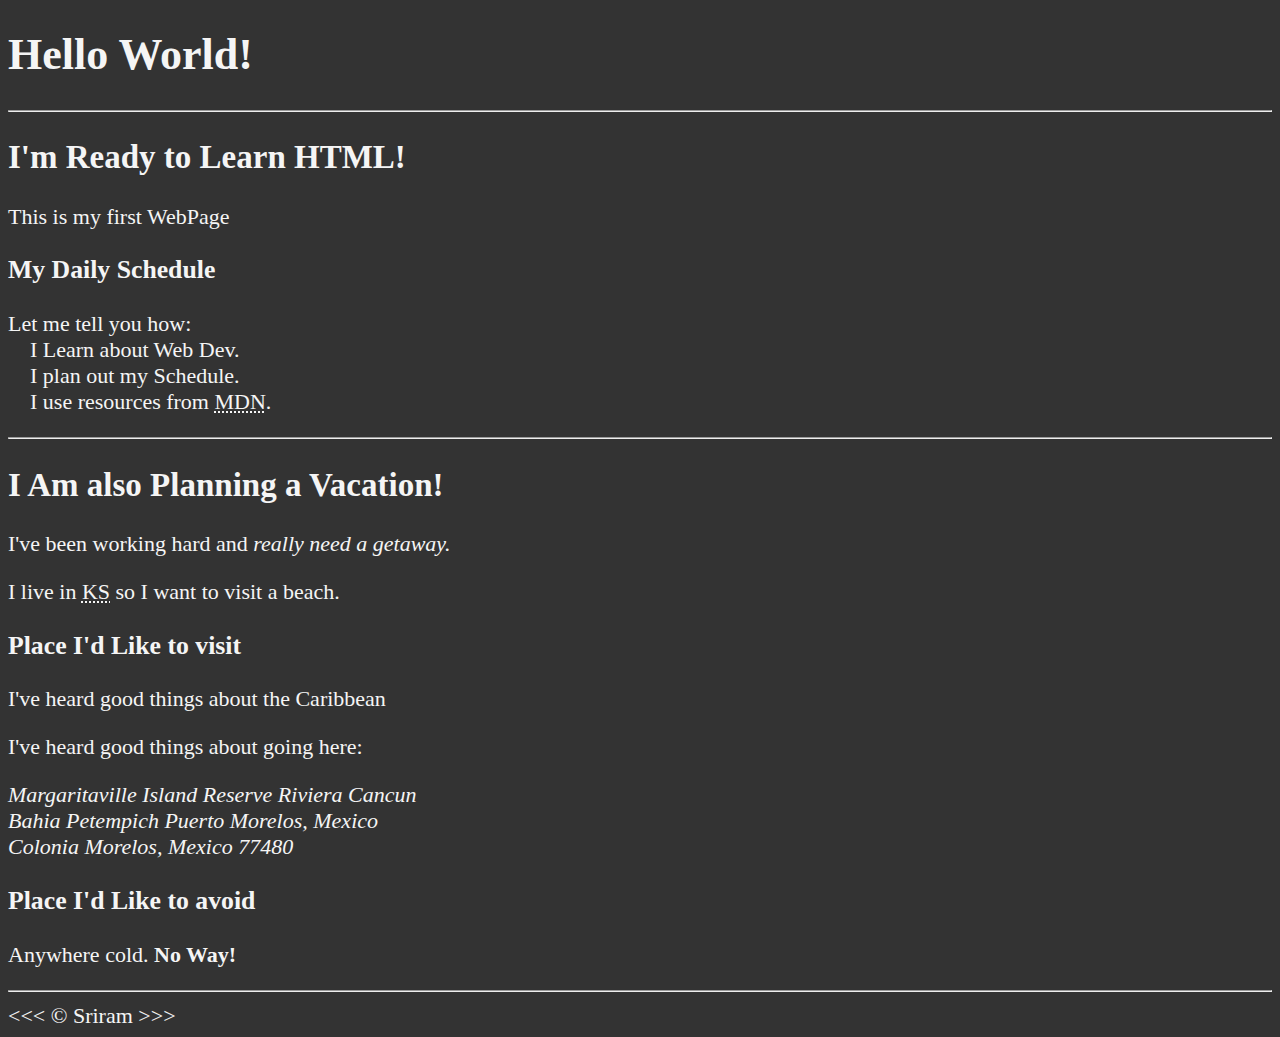
==== index.html @ 322894d6 "Added some basic input using heading and paragraph tags" ====
<!DOCTYPE html>
<html lang="en">

<head>
    <meta charset="UTF-8" />
    <meta name="author" content="Sriram" />
    <meta name="description"
        content="This page contains all the things I am learning about how to create as I learn HTML" />
    <title>My first webpage</title>
    <link rel="icon" href="html5.png" type="image/x-icon" />
    <link rel="stylesheet" href="main.css" type="text/css" />
</head>

<body>
    <h1>Hello World!</h1>

    <hr />

    <h2>I'm Ready to Learn HTML!</h2>
    <p>This is my first WebPage</p>

    <h3>My Daily Schedule</h3>
    <p>
        Let me tell you how:
        <br />&nbsp;&nbsp;&nbsp; I Learn about Web Dev.
        <br />&nbsp;&nbsp;&nbsp; I plan out my Schedule.
        <br />&nbsp;&nbsp;&nbsp; I use resources from <abbr title="Mozilla Developer Network">MDN</abbr>.
    </p>

    <hr />

    <h2>I Am also Planning a Vacation!</h2>
    <p>I've been working hard and <em> really need a getaway.</em></p>
    <p>I live in <abbr title="Kansas">KS</abbr> so I want to visit a beach.</p>

    <h3>Place I'd Like to visit</h3>
    <p>I've heard good things about the Caribbean</p>
    <p>I've heard good things about going here:</p>
    <address>
        Margaritaville Island Reserve Riviera Cancun<br>
        Bahia Petempich Puerto Morelos,
        Mexico<br>
        Colonia Morelos, Mexico 77480
    </address>

    <h3>Place I'd Like to avoid</h3>
    <p>Anywhere cold. <strong>No Way!</strong></p>

    <hr>
    &lt;&lt;&lt; &copy; Sriram &gt;&gt;&gt;

</body>

</html>
---- main.css ----
html {
    font-size: 22px;
}
body {
    background-color: #333;
    color: whitesmoke ;
}
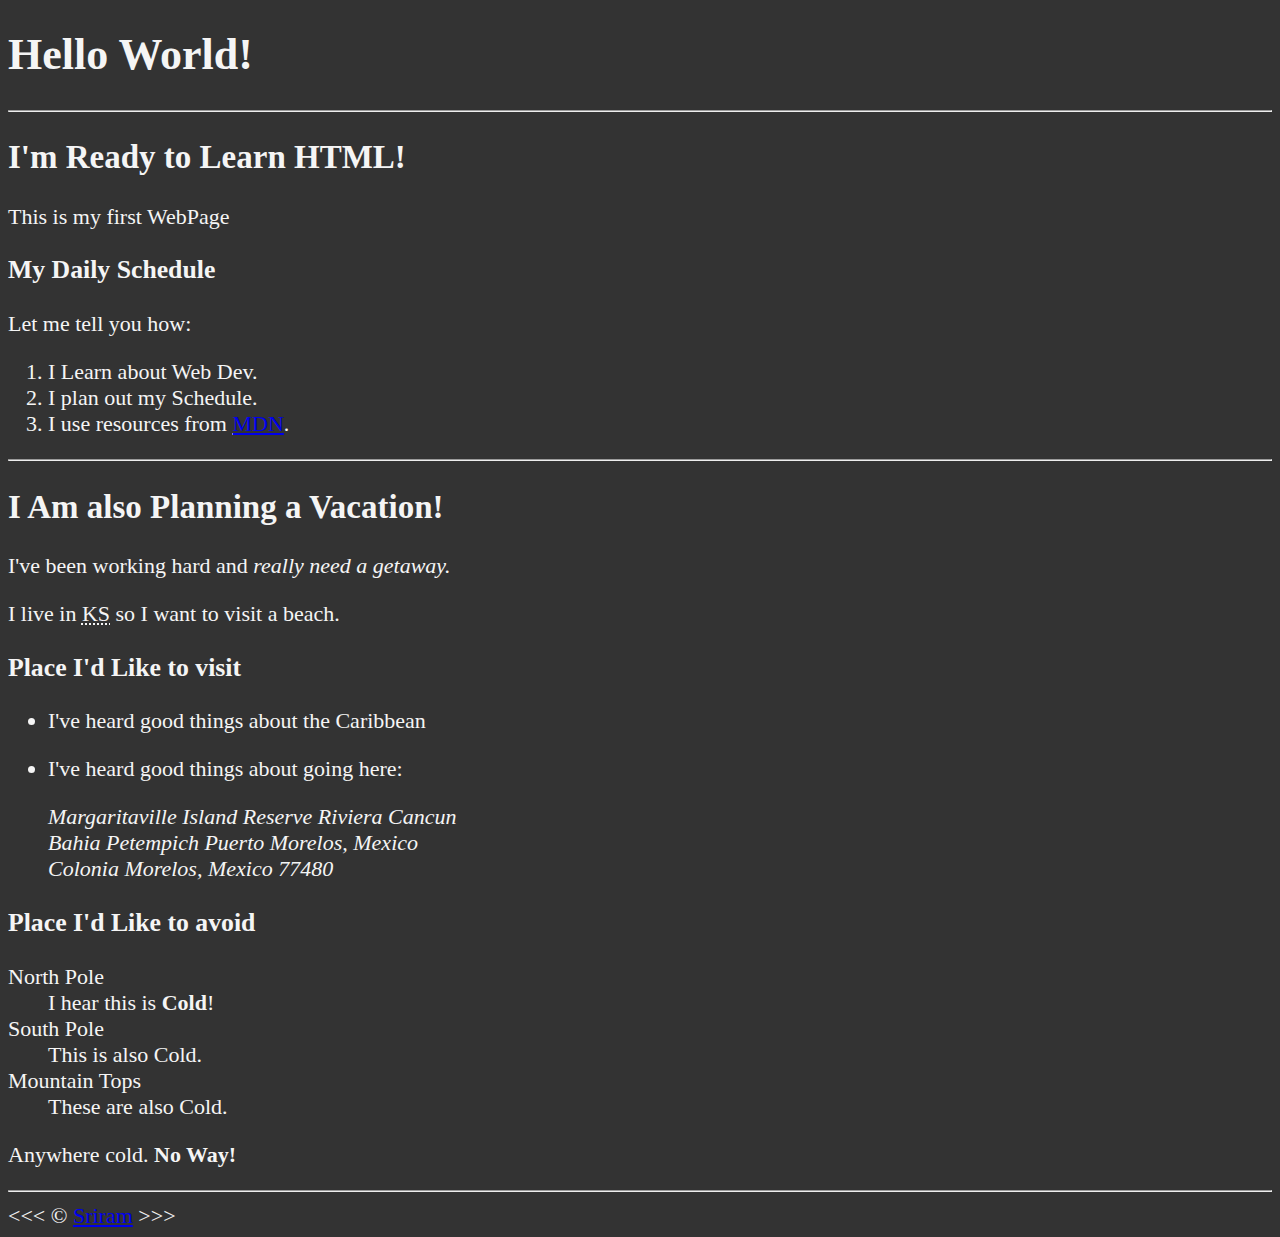
==== commit 188fe9a2: "Added some data using unordered list, ordered list and description list." ====
--- a/index.html
+++ b/index.html
@@ -14,40 +14,56 @@
 <body>
     <h1>Hello World!</h1>
 
-    <hr />
+    <hr>
 
     <h2>I'm Ready to Learn HTML!</h2>
     <p>This is my first WebPage</p>
 
     <h3>My Daily Schedule</h3>
-    <p>
-        Let me tell you how:
-        <br />&nbsp;&nbsp;&nbsp; I Learn about Web Dev.
-        <br />&nbsp;&nbsp;&nbsp; I plan out my Schedule.
-        <br />&nbsp;&nbsp;&nbsp; I use resources from <abbr title="Mozilla Developer Network">MDN</abbr>.
-    </p>
+    <p>Let me tell you how:</p>
+    <ol>
+        <li> I Learn about Web Dev.</li>
+        <li> I plan out my Schedule.</li>
+        <li> I use resources from <abbr title="Mozilla Developer Network">
+                <a href="https://developer.mozilla.org/">MDN</a></abbr>.</li>
+    </ol>
 
-    <hr />
+    <hr>
 
     <h2>I Am also Planning a Vacation!</h2>
     <p>I've been working hard and <em> really need a getaway.</em></p>
     <p>I live in <abbr title="Kansas">KS</abbr> so I want to visit a beach.</p>
 
     <h3>Place I'd Like to visit</h3>
-    <p>I've heard good things about the Caribbean</p>
-    <p>I've heard good things about going here:</p>
-    <address>
-        Margaritaville Island Reserve Riviera Cancun<br>
-        Bahia Petempich Puerto Morelos,
-        Mexico<br>
-        Colonia Morelos, Mexico 77480
-    </address>
+    <ul>
+        <li>
+            <p>I've heard good things about the Caribbean</p>
+        </li>
+        <li>
+            <p>I've heard good things about going here:</p>
+            <address>
+                Margaritaville Island Reserve Riviera Cancun<br>
+                Bahia Petempich Puerto Morelos,
+                Mexico<br>
+                Colonia Morelos, Mexico 77480
+            </address>
+        </li>
+    </ul>
+    <h3>Place I'd Like to avoid</h3>
+    <dl>
+        <dt>North Pole</dt>
+        <dd>I hear this is <strong>Cold</strong>!</dd>
 
-    <h3>Place I'd Like to avoid</h3>
+        <dt>South Pole</dt>
+        <dd>This is also Cold.</dd>
+
+        <dt>Mountain Tops</dt>
+        <dd>These are also Cold.</dd>
+    </dl>
     <p>Anywhere cold. <strong>No Way!</strong></p>
 
     <hr>
-    &lt;&lt;&lt; &copy; Sriram &gt;&gt;&gt;
+    &lt;&lt;&lt; &copy; <a href="about.html">Sriram</a> &gt;&gt;&gt;
 
 </body>
 
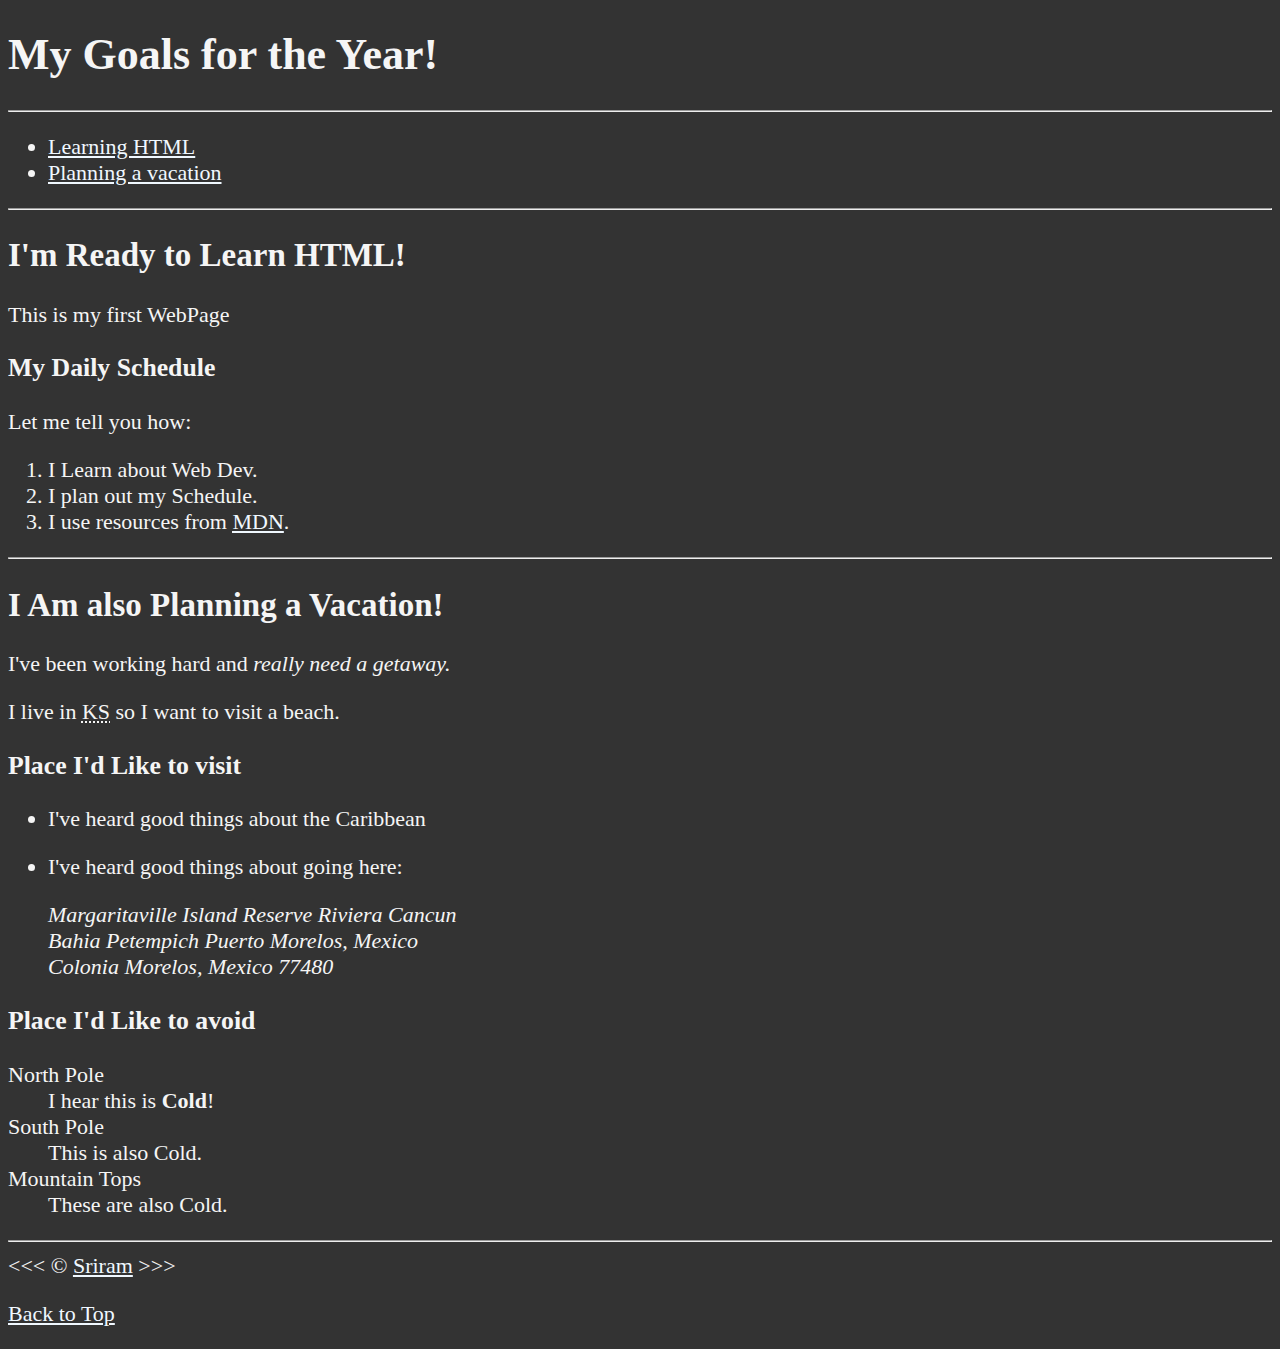
==== commit 9da9fe47: "Added different kinds of links using anchor tag and nav and section tags, Added a new page called ab" ====
--- a/index.html
+++ b/index.html
@@ -12,58 +12,77 @@
 </head>
 
 <body>
-    <h1>Hello World!</h1>
+    <h1>My Goals for the Year!</h1>
 
     <hr>
 
-    <h2>I'm Ready to Learn HTML!</h2>
-    <p>This is my first WebPage</p>
-
-    <h3>My Daily Schedule</h3>
-    <p>Let me tell you how:</p>
-    <ol>
-        <li> I Learn about Web Dev.</li>
-        <li> I plan out my Schedule.</li>
-        <li> I use resources from <abbr title="Mozilla Developer Network">
-                <a href="https://developer.mozilla.org/">MDN</a></abbr>.</li>
-    </ol>
+    <nav>
+        <ul>
+            <li>
+                <a href="#html">Learning HTML</a>
+            </li>
+            <li>
+                <a href="#vacation">Planning a vacation</a>
+            </li>
+        </ul>
+    </nav>
 
     <hr>
 
-    <h2>I Am also Planning a Vacation!</h2>
-    <p>I've been working hard and <em> really need a getaway.</em></p>
-    <p>I live in <abbr title="Kansas">KS</abbr> so I want to visit a beach.</p>
+    <section id="html">
+        <h2>I'm Ready to Learn HTML!</h2>
+        <p>This is my first WebPage</p>
 
-    <h3>Place I'd Like to visit</h3>
-    <ul>
-        <li>
-            <p>I've heard good things about the Caribbean</p>
-        </li>
-        <li>
-            <p>I've heard good things about going here:</p>
-            <address>
-                Margaritaville Island Reserve Riviera Cancun<br>
-                Bahia Petempich Puerto Morelos,
-                Mexico<br>
-                Colonia Morelos, Mexico 77480
-            </address>
-        </li>
-    </ul>
-    <h3>Place I'd Like to avoid</h3>
-    <dl>
-        <dt>North Pole</dt>
-        <dd>I hear this is <strong>Cold</strong>!</dd>
+        <h3>My Daily Schedule</h3>
+        <p>Let me tell you how:</p>
+        <ol>
+            <li> I Learn about Web Dev.</li>
+            <li> I plan out my Schedule.</li>
+            <li> I use resources from <abbr title="Mozilla Developer Network">
+                    <a href="https://developer.mozilla.org/">MDN</a></abbr>.</li>
+        </ol>
+    </section>
 
-        <dt>South Pole</dt>
-        <dd>This is also Cold.</dd>
+    <hr>
 
-        <dt>Mountain Tops</dt>
-        <dd>These are also Cold.</dd>
-    </dl>
-    <p>Anywhere cold. <strong>No Way!</strong></p>
+    <section id="vacation">
+        <h2>I Am also Planning a Vacation!</h2>
+        <p>I've been working hard and <em> really need a getaway.</em></p>
+        <p>I live in <abbr title="Kansas">KS</abbr> so I want to visit a beach.</p>
+
+        <h3>Place I'd Like to visit</h3>
+        <ul>
+            <li>
+                <p>I've heard good things about the Caribbean</p>
+            </li>
+            <li>
+                <p>I've heard good things about going here:</p>
+                <address>
+                    Margaritaville Island Reserve Riviera Cancun<br>
+                    Bahia Petempich Puerto Morelos,
+                    Mexico<br>
+                    Colonia Morelos, Mexico 77480
+                </address>
+            </li>
+        </ul>
+        <h3>Place I'd Like to avoid</h3>
+        <dl>
+            <dt>North Pole</dt>
+            <dd>I hear this is <strong>Cold</strong>!</dd>
+
+            <dt>South Pole</dt>
+            <dd>This is also Cold.</dd>
+
+            <dt>Mountain Tops</dt>
+            <dd>These are also Cold.</dd>
+        </dl>
+    </section>
 
     <hr>
     &lt;&lt;&lt; &copy; <a href="about.html">Sriram</a> &gt;&gt;&gt;
+    <p>
+        <a href="#">Back to Top</a>
+    </p>
 
 </body>
 
--- a/main.css
+++ b/main.css
@@ -4,4 +4,16 @@
 body {
     background-color: #333;
     color: whitesmoke ;
+}
+
+a {
+    color: aliceblue;
+}
+
+a:visited {
+    color: lightgray;
+}
+
+a:hover, a:active {
+    color: #eee;
 }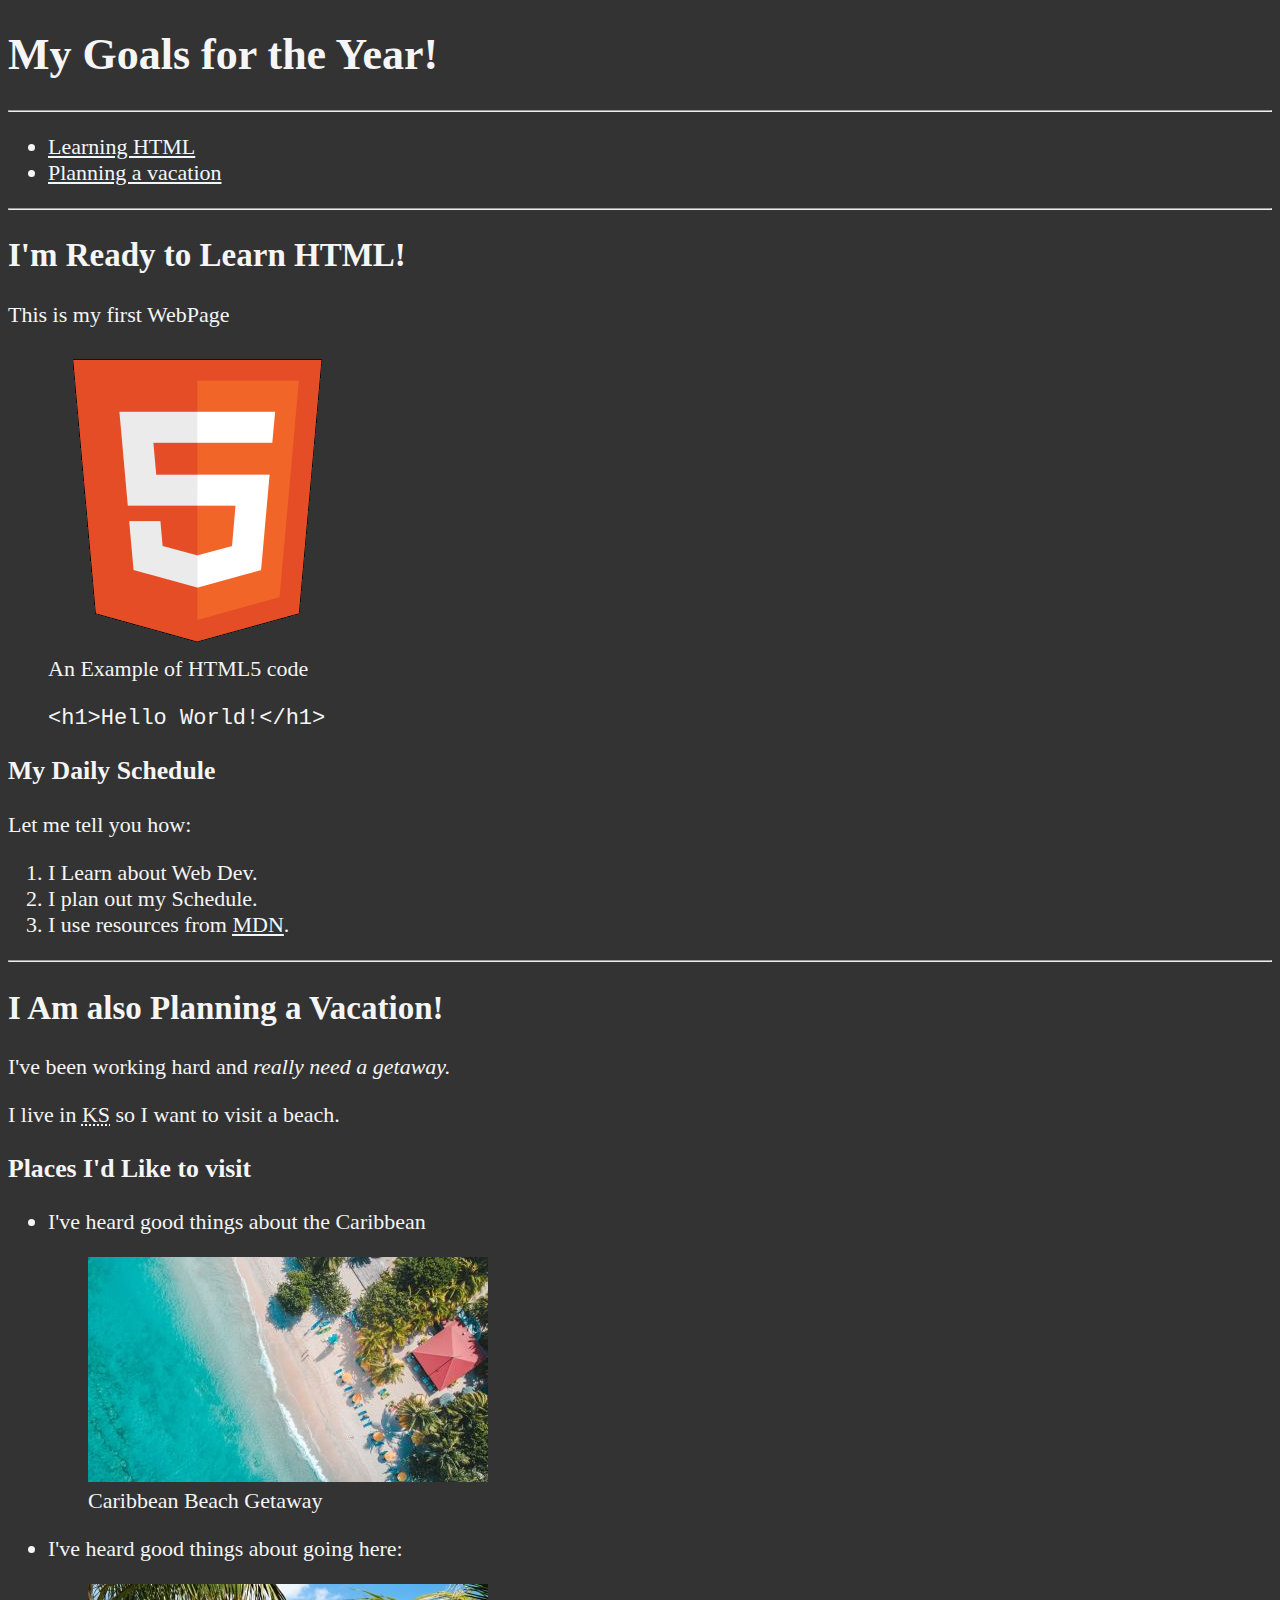
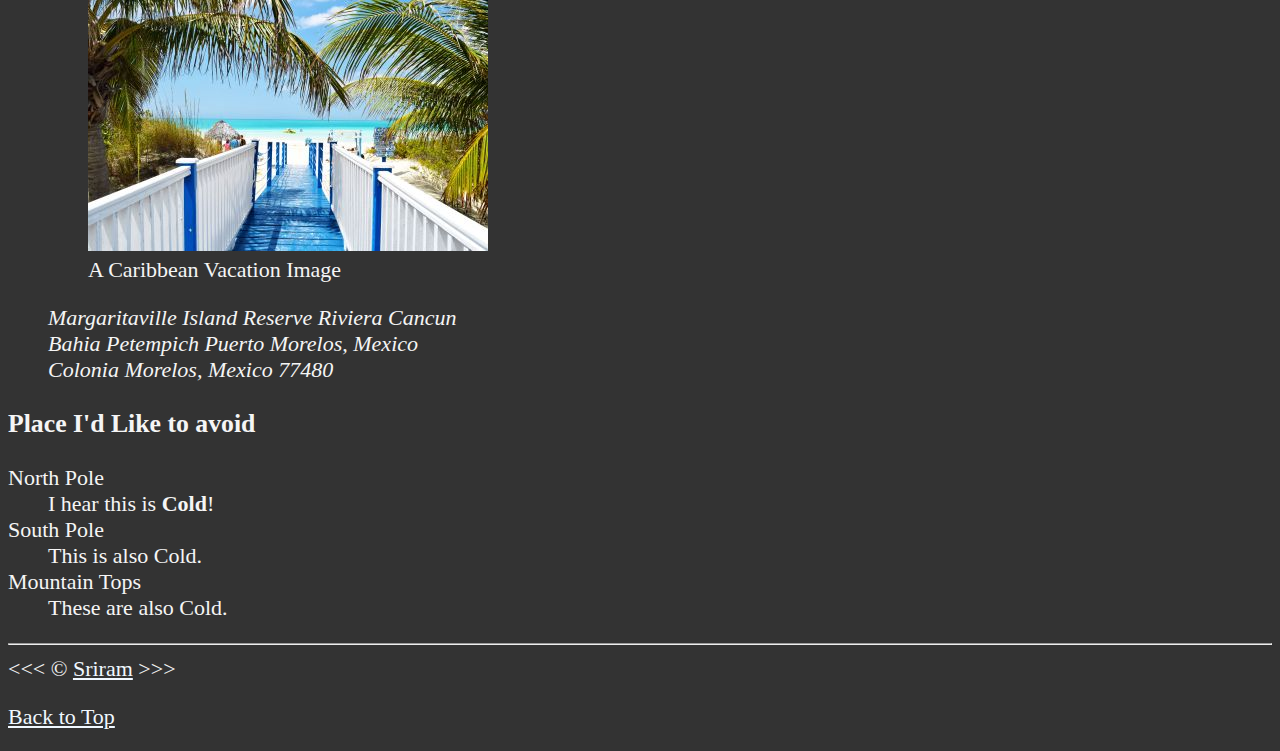
==== commit bf522991: "Added Images and captions for them using the img, figure, figcaption tags. Added attributes like wid" ====
--- a/index.html
+++ b/index.html
@@ -32,6 +32,15 @@
     <section id="html">
         <h2>I'm Ready to Learn HTML!</h2>
         <p>This is my first WebPage</p>
+        <figure>
+            <img src="img/html_logo_300x300.png" alt="HTML5 LOGO" title="I'm learning HTML5" width="300px"
+                height="300px">
+            <figcaption>An Example of HTML5 code</figcaption>
+            <p>
+                <code>&lt;h1&gt;Hello World!&lt;/h1&gt;</code>
+
+            </p>
+        </figure>
 
         <h3>My Daily Schedule</h3>
         <p>Let me tell you how:</p>
@@ -50,13 +59,25 @@
         <p>I've been working hard and <em> really need a getaway.</em></p>
         <p>I live in <abbr title="Kansas">KS</abbr> so I want to visit a beach.</p>
 
-        <h3>Place I'd Like to visit</h3>
+        <h3>Places I'd Like to visit</h3>
         <ul>
             <li>
                 <p>I've heard good things about the Caribbean</p>
+                <figure>
+                    <img src="img/caribbean.jpg" alt="Caribbean Beach" title="I want to visit a Caribbean Beach"
+                        width="400px" height="225px" loading="lazy">
+                    <figcaption>Caribbean Beach Getaway</figcaption>
+                </figure>
             </li>
             <li>
                 <p>I've heard good things about going here:</p>
+                <figure>
+                    <img src="img/vacation.jpg" alt="Cancun Vacation" title="It's 5 o'clock somewhere" width="400px"
+                        height="267px" loading="Lazy">
+                    <figcaption>
+                        A Caribbean Vacation Image
+                    </figcaption>
+                </figure>
                 <address>
                     Margaritaville Island Reserve Riviera Cancun<br>
                     Bahia Petempich Puerto Morelos,
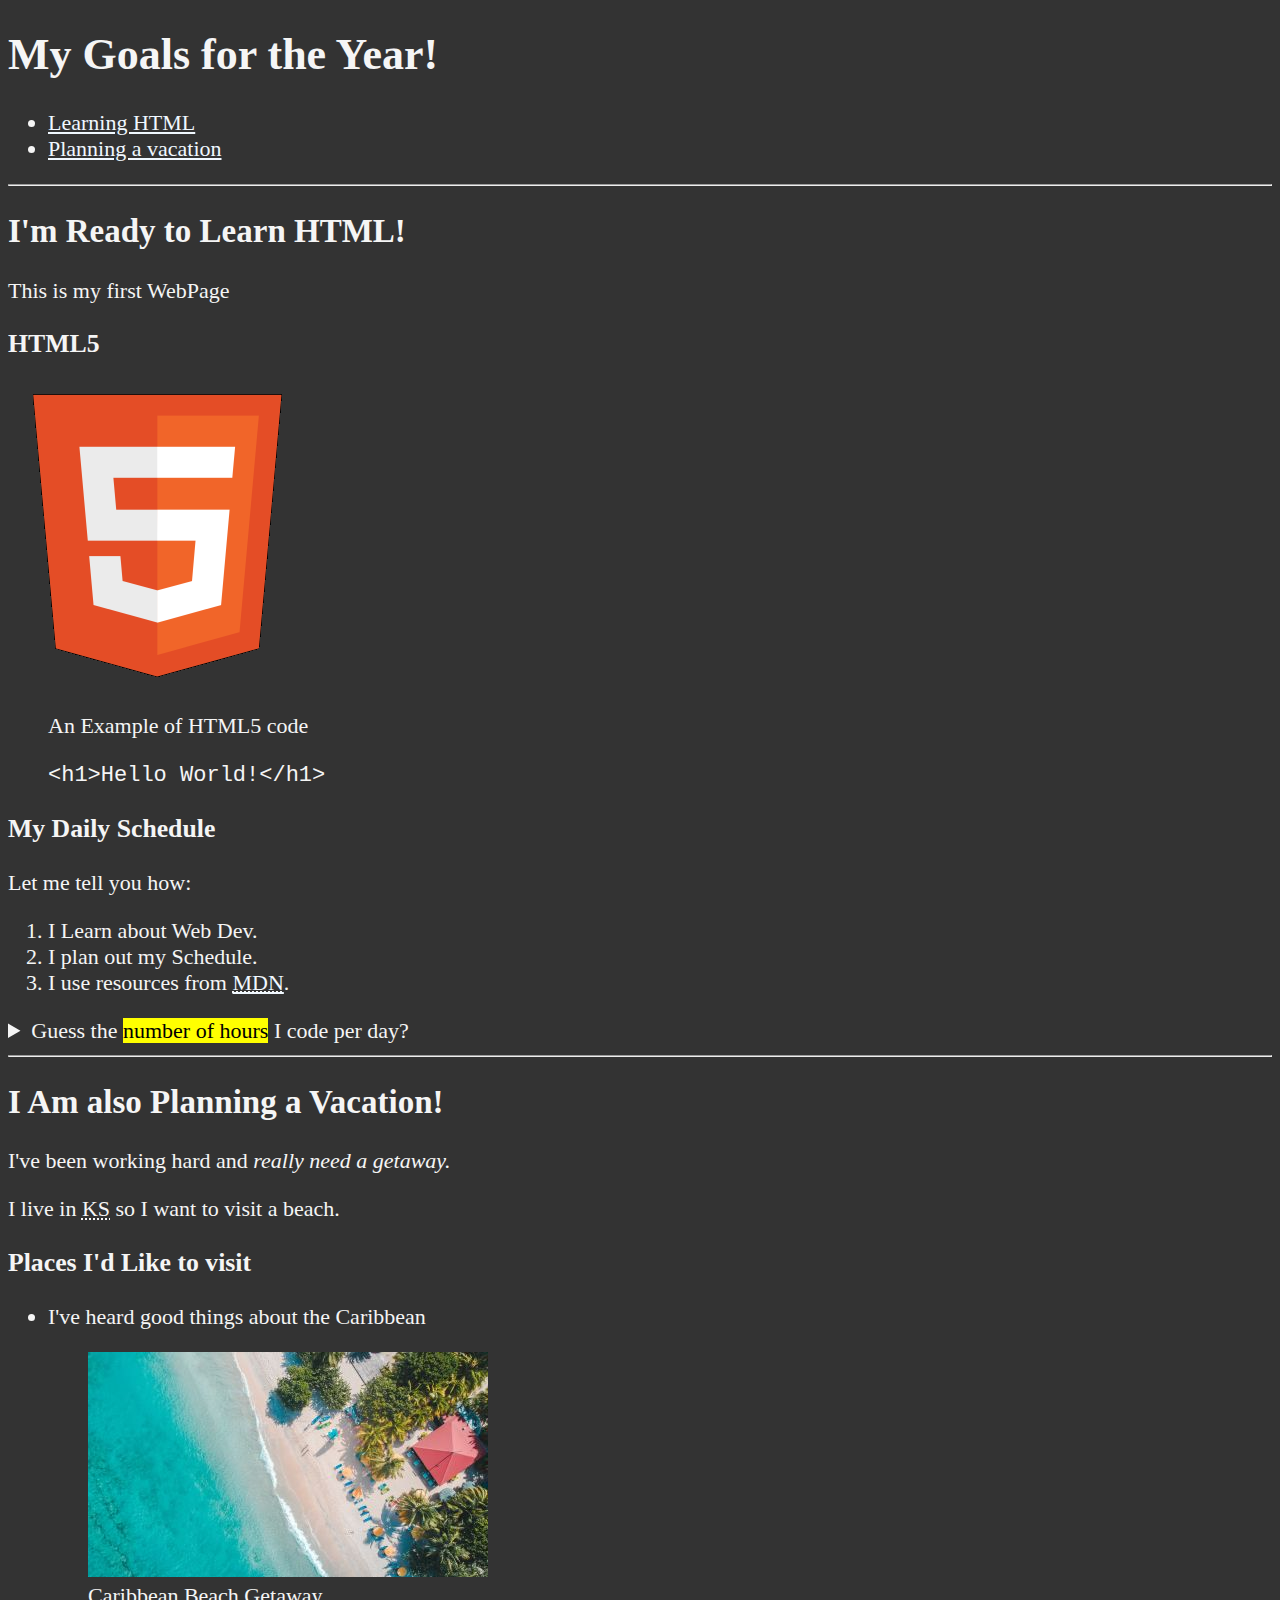
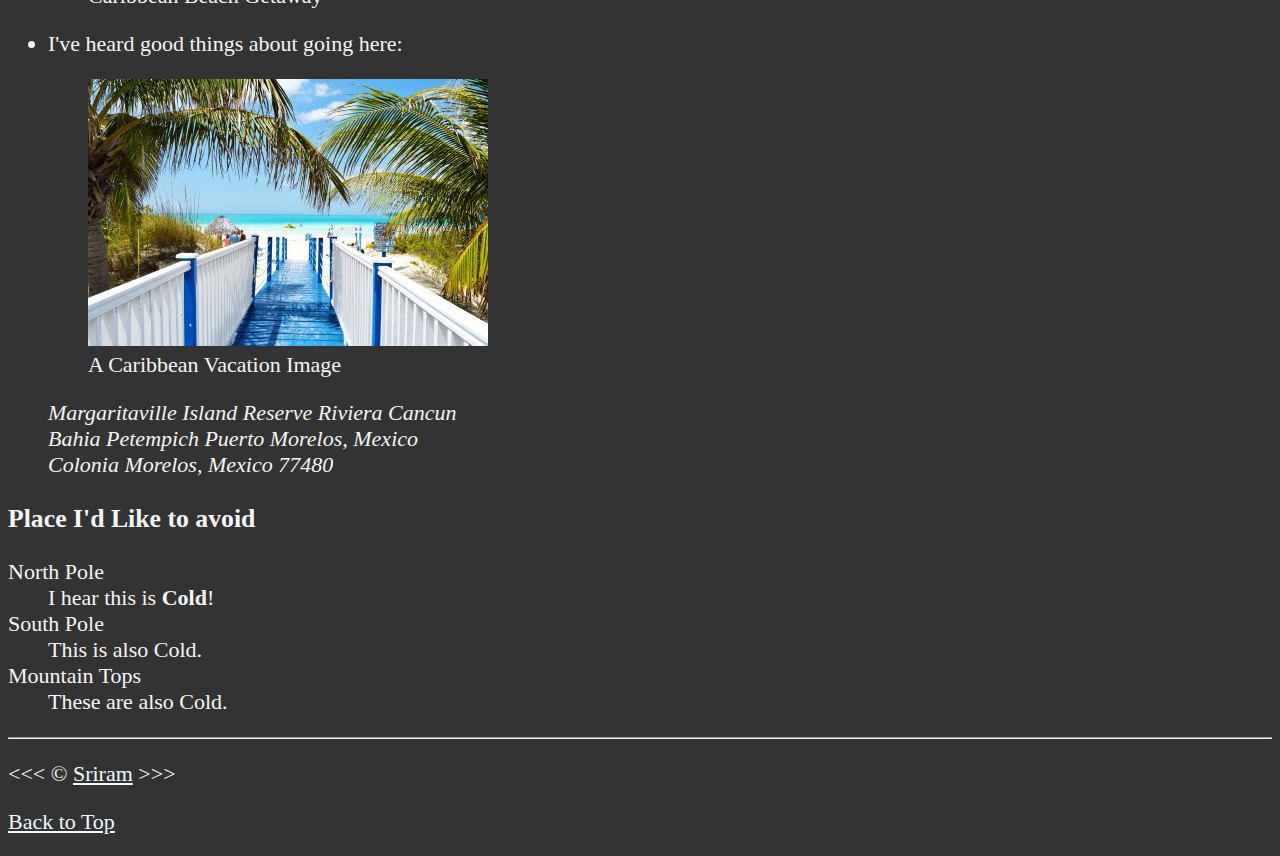
==== commit d2c27ef1: "Added semantic tags to give meaning to the Web Page" ====
--- a/index.html
+++ b/index.html
@@ -12,99 +12,124 @@
 </head>
 
 <body>
-    <h1>My Goals for the Year!</h1>
+    <header>
+        <h1>My Goals for the Year!</h1>
+
+        <nav aria-label="primary-navigation">
+            <ul>
+                <li>
+                    <a href="#html">Learning HTML</a>
+                </li>
+                <li>
+                    <a href="#vacation">Planning a vacation</a>
+                </li>
+            </ul>
+        </nav>
+    </header>
 
     <hr>
+    <main>
+        <article id="html">
+            <h2>I'm Ready to Learn HTML!</h2>
+            <p>This is my first WebPage</p>
+            <section>
+                <h3>HTML5</h3>
+                <img src="img/html_logo_300x300.png" alt="HTML5 LOGO" title="I'm learning HTML5" width="300"
+                    height="300">
+                <figure>
+                    <figcaption>An Example of HTML5 code</figcaption>
+                    <p>
+                        <code>&lt;h1&gt;Hello World!&lt;/h1&gt;</code>
+                    </p>
+                </figure>
+            </section>
+            <section>
+                <h3>My Daily Schedule</h3>
+                <p>Let me tell you how:</p>
+                <ol>
+                    <li> I Learn about Web Dev.</li>
+                    <li> I plan out my Schedule.</li>
+                    <li> I use resources from <abbr title="Mozilla Developer Network">
+                            <a href="https://developer.mozilla.org/">MDN</a></abbr>.</li>
+                </ol>
+                <aside>
+                    <details>
+                        <summary>
+                            Guess the <mark>number of hours</mark> I code per day?
+                        </summary>
+                        <p>
+                            I start at <time datetime="08:00">8 am</time> and I write code for <time datetime="PT3H">3
+                                hours</time> every morning.
+                        </p>
+                    </details>
+                </aside>
+            </section>
+        </article>
 
-    <nav>
-        <ul>
-            <li>
-                <a href="#html">Learning HTML</a>
-            </li>
-            <li>
-                <a href="#vacation">Planning a vacation</a>
-            </li>
-        </ul>
-    </nav>
+        <hr>
 
+        <article id="vacation">
+            <h2>I Am also Planning a Vacation!</h2>
+            <p>I've been working hard and <em> really need a getaway.</em></p>
+            <p>I live in <abbr title="Kansas">KS</abbr> so I want to visit a beach.</p>
+
+            <section>
+                <h3>Places I'd Like to visit</h3>
+                <ul>
+                    <li>
+                        <p>I've heard good things about the Caribbean</p>
+                        <figure>
+                            <img src="img/caribbean.jpg" alt="Caribbean Beach" title="I want to visit a Caribbean Beach"
+                                width="400" height="225" loading="lazy">
+                            <figcaption>Caribbean Beach Getaway</figcaption>
+                        </figure>
+                    </li>
+                    <li>
+                        <p>I've heard good things about going here:</p>
+                        <figure>
+                            <img src="img/vacation.jpg" alt="Cancun Vacation" title="It's 5 o'clock somewhere"
+                                width="400" height="267" loading="Lazy">
+                            <figcaption>
+                                A Caribbean Vacation Image
+                            </figcaption>
+                        </figure>
+                        <address>
+                            Margaritaville Island Reserve Riviera Cancun<br>
+                            Bahia Petempich Puerto Morelos,
+                            Mexico<br>
+                            Colonia Morelos, Mexico 77480
+                        </address>
+                    </li>
+                </ul>
+            </section>
+
+            <section>
+                <h3>Place I'd Like to avoid</h3>
+                <dl>
+                    <dt>North Pole</dt>
+                    <dd>I hear this is <strong>Cold</strong>!</dd>
+
+                    <dt>South Pole</dt>
+                    <dd>This is also Cold.</dd>
+
+                    <dt>Mountain Tops</dt>
+                    <dd>These are also Cold.</dd>
+                </dl>
+            </section>
+        </article>
+    </main>
     <hr>
 
-    <section id="html">
-        <h2>I'm Ready to Learn HTML!</h2>
-        <p>This is my first WebPage</p>
-        <figure>
-            <img src="img/html_logo_300x300.png" alt="HTML5 LOGO" title="I'm learning HTML5" width="300px"
-                height="300px">
-            <figcaption>An Example of HTML5 code</figcaption>
-            <p>
-                <code>&lt;h1&gt;Hello World!&lt;/h1&gt;</code>
-
-            </p>
-        </figure>
-
-        <h3>My Daily Schedule</h3>
-        <p>Let me tell you how:</p>
-        <ol>
-            <li> I Learn about Web Dev.</li>
-            <li> I plan out my Schedule.</li>
-            <li> I use resources from <abbr title="Mozilla Developer Network">
-                    <a href="https://developer.mozilla.org/">MDN</a></abbr>.</li>
-        </ol>
-    </section>
-
-    <hr>
-
-    <section id="vacation">
-        <h2>I Am also Planning a Vacation!</h2>
-        <p>I've been working hard and <em> really need a getaway.</em></p>
-        <p>I live in <abbr title="Kansas">KS</abbr> so I want to visit a beach.</p>
-
-        <h3>Places I'd Like to visit</h3>
-        <ul>
-            <li>
-                <p>I've heard good things about the Caribbean</p>
-                <figure>
-                    <img src="img/caribbean.jpg" alt="Caribbean Beach" title="I want to visit a Caribbean Beach"
-                        width="400px" height="225px" loading="lazy">
-                    <figcaption>Caribbean Beach Getaway</figcaption>
-                </figure>
-            </li>
-            <li>
-                <p>I've heard good things about going here:</p>
-                <figure>
-                    <img src="img/vacation.jpg" alt="Cancun Vacation" title="It's 5 o'clock somewhere" width="400px"
-                        height="267px" loading="Lazy">
-                    <figcaption>
-                        A Caribbean Vacation Image
-                    </figcaption>
-                </figure>
-                <address>
-                    Margaritaville Island Reserve Riviera Cancun<br>
-                    Bahia Petempich Puerto Morelos,
-                    Mexico<br>
-                    Colonia Morelos, Mexico 77480
-                </address>
-            </li>
-        </ul>
-        <h3>Place I'd Like to avoid</h3>
-        <dl>
-            <dt>North Pole</dt>
-            <dd>I hear this is <strong>Cold</strong>!</dd>
-
-            <dt>South Pole</dt>
-            <dd>This is also Cold.</dd>
-
-            <dt>Mountain Tops</dt>
-            <dd>These are also Cold.</dd>
-        </dl>
-    </section>
-
-    <hr>
-    &lt;&lt;&lt; &copy; <a href="about.html">Sriram</a> &gt;&gt;&gt;
-    <p>
-        <a href="#">Back to Top</a>
-    </p>
-
+    <footer>
+        <p>
+            &lt;&lt;&lt; &copy;
+            <a href="about.html">Sriram</a>
+            &gt;&gt;&gt;
+        </p>
+        <p>
+            <a href="#">Back to Top</a>
+        </p>
+    </footer>
 </body>
 
 </html>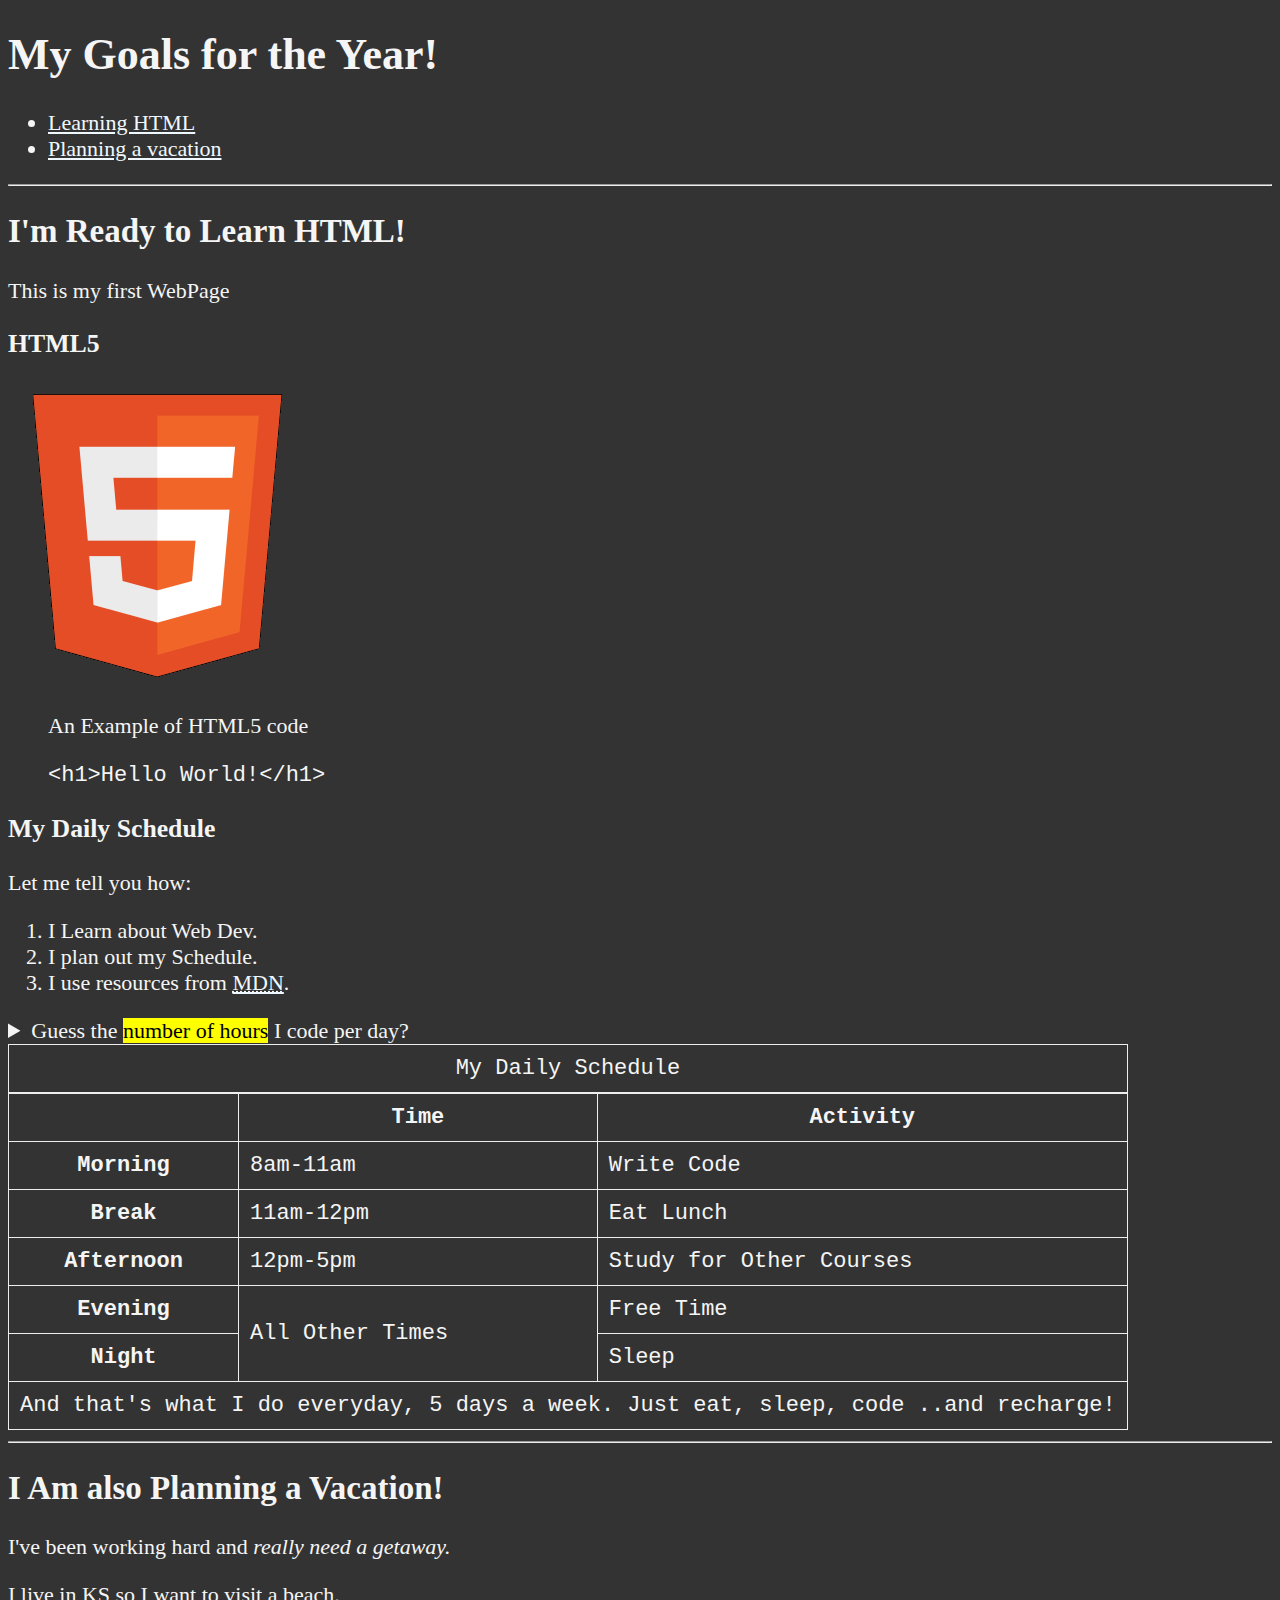
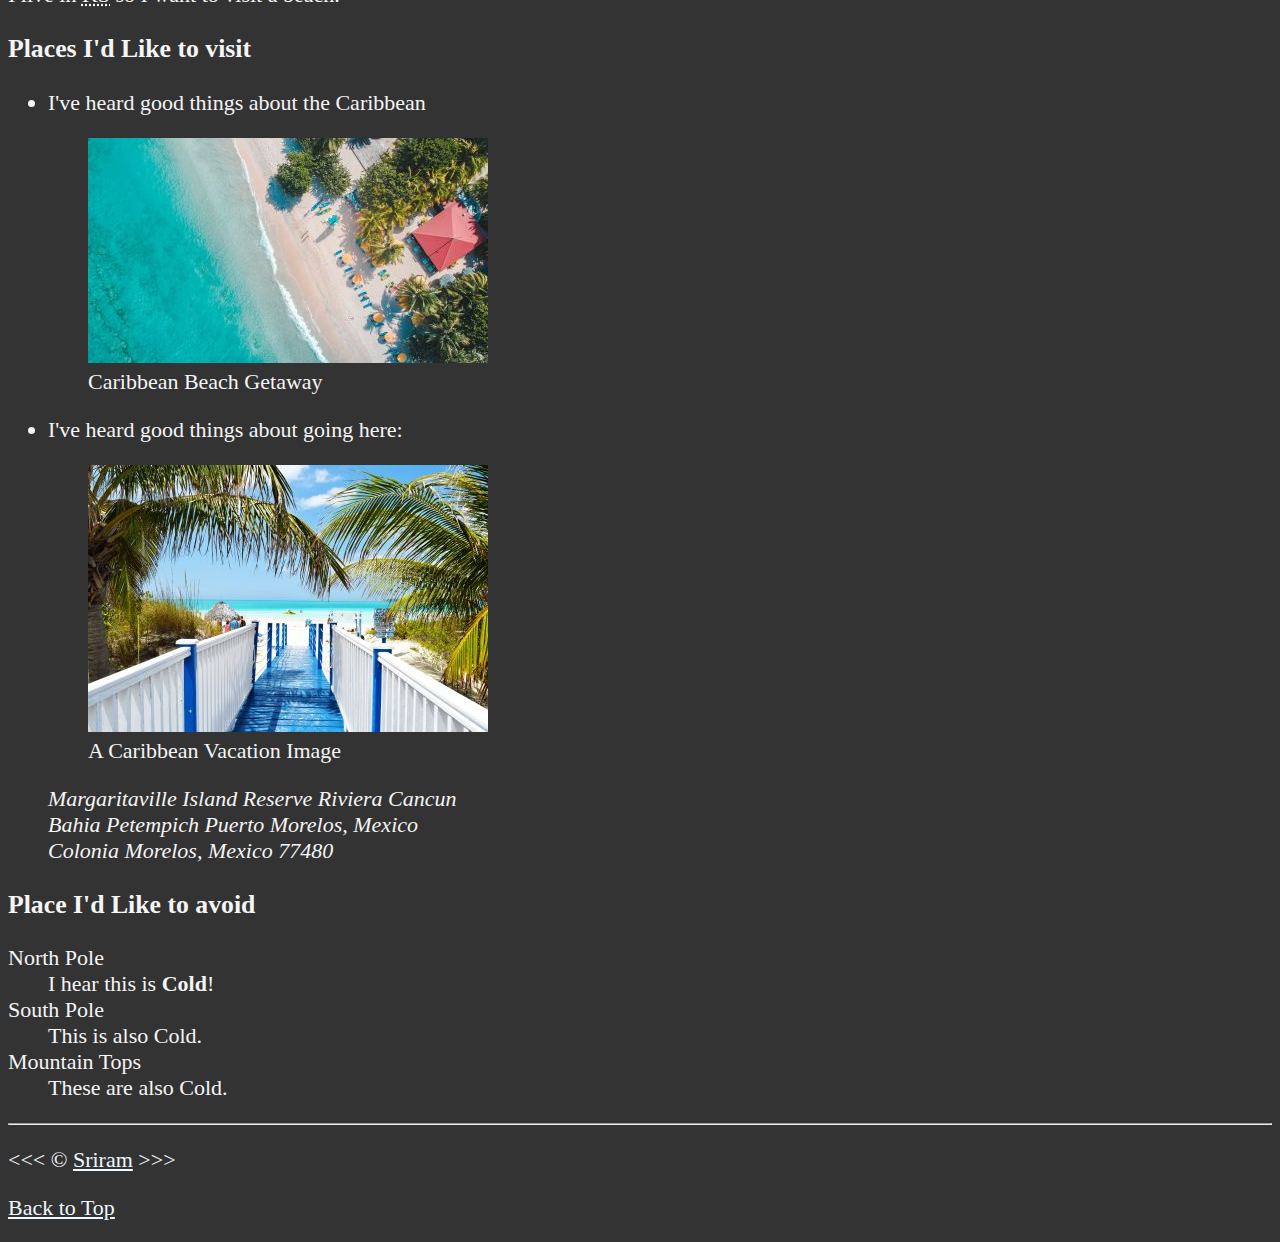
==== commit ed915f95: "Added a table using tags like table thead tbody tr th td and Added some styles to it" ====
--- a/index.html
+++ b/index.html
@@ -63,6 +63,54 @@
                         </p>
                     </details>
                 </aside>
+                <table>
+                    <caption>My Daily Schedule</caption>
+                    <thead>
+                        <tr>
+                            <th>&nbsp;</th>
+                            <th scope="col">Time</th>
+                            <th scope="col">Activity</th>
+                        </tr>
+                    </thead>
+                    <tbody>
+                        <tr>
+                            <th scope="row">Morning</th>
+                            <td>
+                                <time datetime="08:00">8am</time>-<time datetime="11:00">11am</time>
+                            </td>
+                            <td>Write Code</td>
+                        </tr>
+                        <tr>
+                            <th scope="row">Break</th>
+                            <td>
+                                <time datetime="11:00">11am</time>-<time datetime="12:00">12pm</time>
+                            </td>
+                            <td>Eat Lunch</td>
+                        </tr>
+                        <tr>
+                            <th scope="row">Afternoon</th>
+                            <td>
+                                <time datetime="12:00">12pm</time>-<time datetime="17:00">5pm</time>
+                            </td>
+                            <td>Study for Other Courses</td>
+                        </tr>
+                        <tr>
+                            <th scope="row">Evening</th>
+                            <td rowspan="2">All Other Times</td>
+                            <td>Free Time</td>
+                        </tr>
+                        <tr>
+                            <th scope="row">Night</th>
+                            <td>Sleep</td>
+                        </tr>
+                    </tbody>
+                    <tfoot>
+                        <tr>
+                            <td colspan="3">And that's what I do everyday, 5 days a week. Just eat, sleep, code ..and
+                                recharge!</td>
+                        </tr>
+                    </tfoot>
+                </table>
             </section>
         </article>
 
--- a/main.css
+++ b/main.css
@@ -16,4 +16,11 @@
 
 a:hover, a:active {
     color: #eee;
+}
+
+table, tr, th, td, caption {
+    border: 1px solid #eee;
+    font-family: 'Courier New', Courier, monospace;
+    border-collapse: collapse;
+    padding: 0.5rem;
 }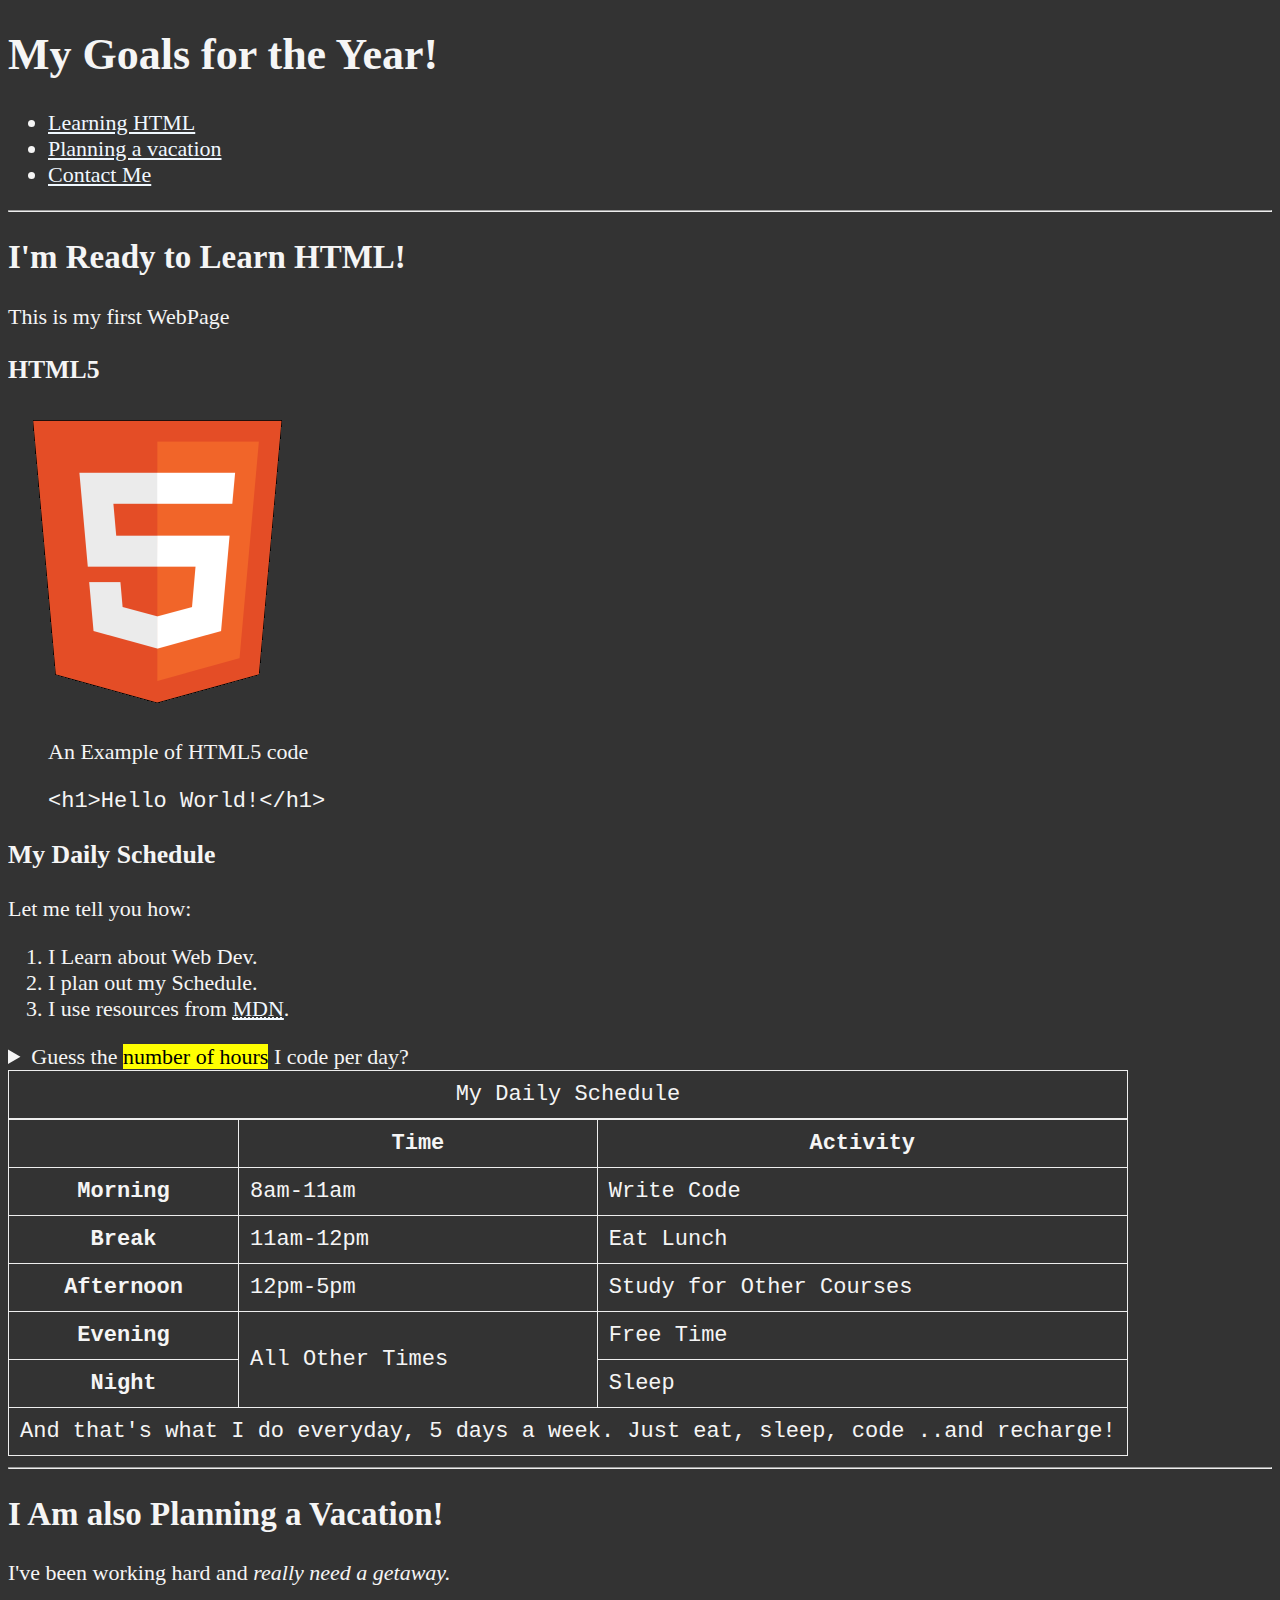
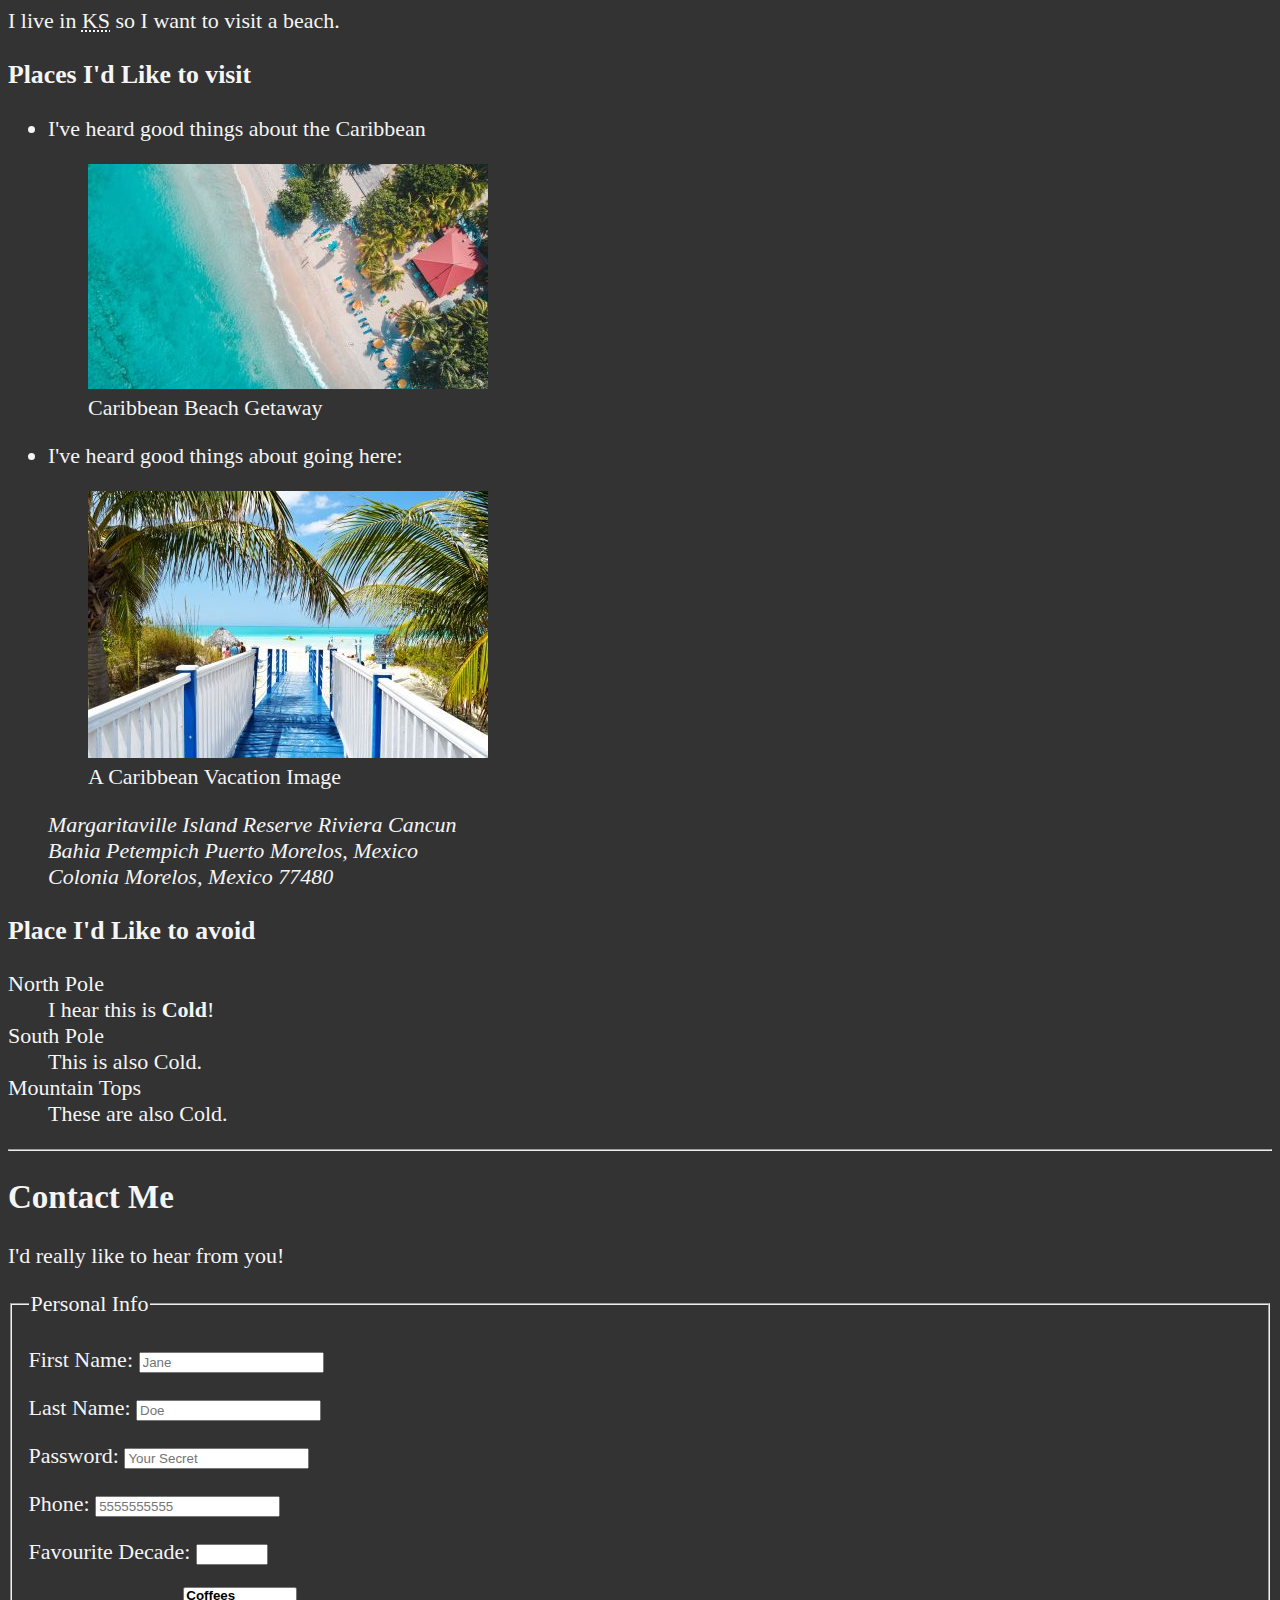
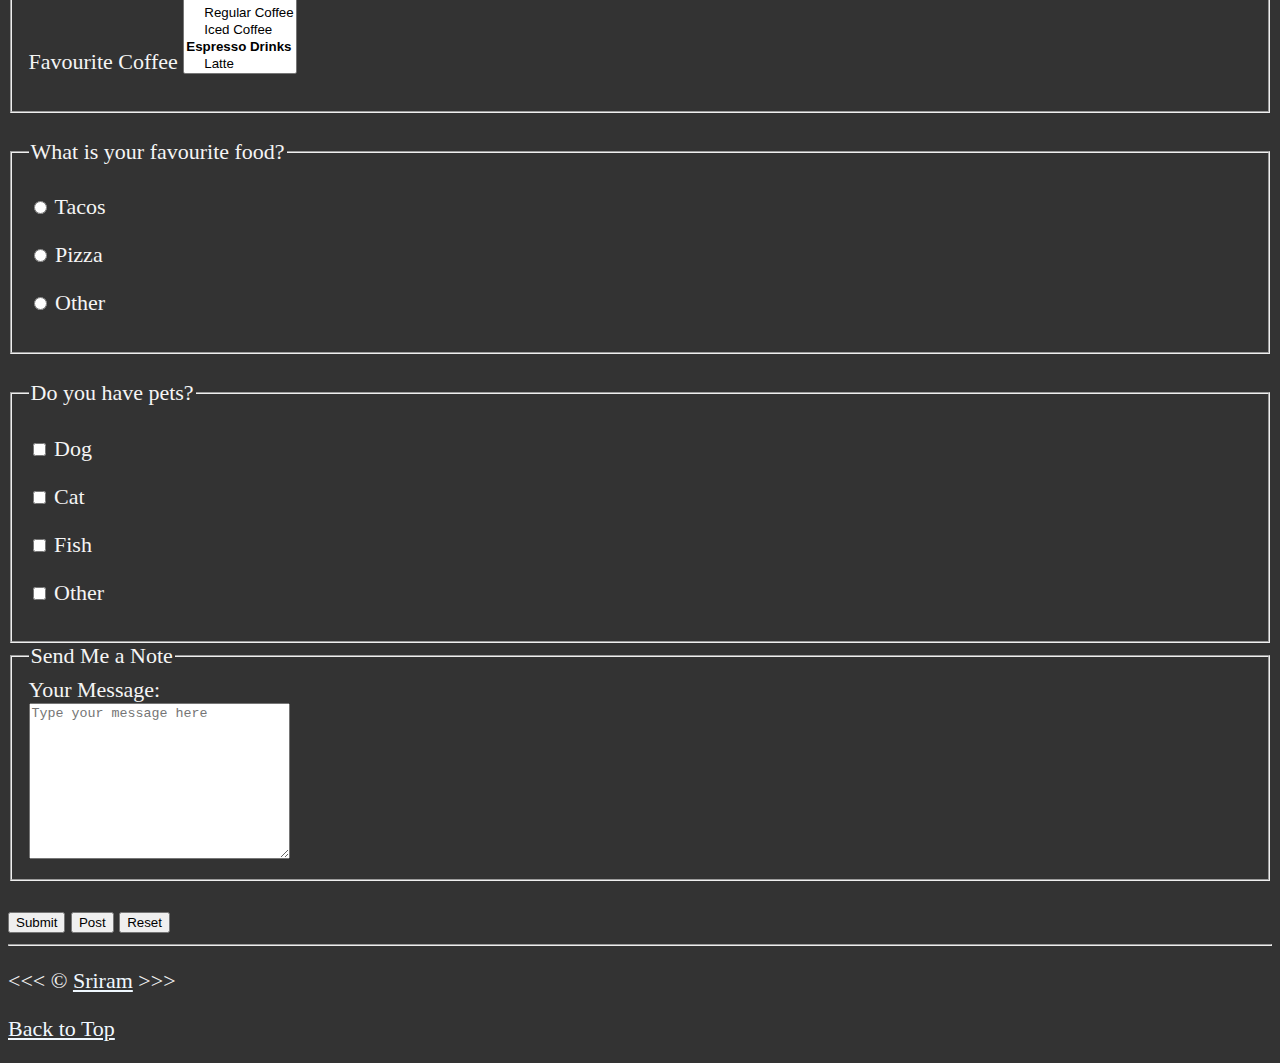
==== commit 42ceb2f6: "Added a form with different types of tags like form, fieldset, legend and various input tags with di" ====
--- a/index.html
+++ b/index.html
@@ -22,6 +22,9 @@
                 </li>
                 <li>
                     <a href="#vacation">Planning a vacation</a>
+                </li>
+                <li>
+                    <a href="#contact">Contact Me</a>
                 </li>
             </ul>
         </nav>
@@ -165,6 +168,117 @@
                 </dl>
             </section>
         </article>
+
+        <hr>
+
+        <article id="contact">
+            <h2>Contact Me</h2>
+            <p>I'd really like to hear from you!</p>
+
+            <form action="http://httpbin.org/get" method="get">
+                <fieldset>
+                    <legend>Personal Info</legend>
+                    <p>
+                        <label for="firstName">First Name:</label>
+                        <input type="text" name="firstName" id="firstName" placeholder="Jane" autocomplete="on"
+                            required>
+                    </p>
+                    <p>
+                        <label for="lastName">Last Name:</label>
+                        <input type="text" name="lastName" id="lastName" placeholder="Doe" autocomplete="on" required>
+                    </p>
+                    <p>
+                        <label for="password">Password:</label>
+                        <input type="password" name="password" id="password" placeholder="Your Secret" autocomplete="on"
+                            required>
+                    </p>
+                    <p>
+                        <label for="phone">Phone:</label>
+                        <input type="tel" name="phone" id="phone" placeholder="5555555555"
+                            pattern="[0-9]{3}[0-9]{3}[0-9]{4}" required>
+                    </p>
+                    <p>
+                        <label for="decade">Favourite Decade:</label>
+                        <input type="number" name="decade" id="decade" min="1950" max="2020" step="10">
+                    </p>
+                    <p>
+                        <label for="coffee">Favourite Coffee</label>
+                        <select name="coffee" id="coffee" multiple size="5">
+                            <optgroup label="Coffees">
+                                <option value="regular coffee">Regular Coffee</option>
+                                <option value="iced coffee">Iced Coffee</option>
+                            </optgroup>
+                            <optgroup label="Espresso Drinks">
+                                <option value="lattle">Latte</option>
+                                <option value="cappuccino">Cappuccino</option>
+                                <option value="coratado">Cortado</option>
+                                <option value="americano">Americano</option>
+                            </optgroup>
+                            <option value="other">Other</option>
+                        </select>
+                    </p>
+                    <!--  <p>
+                    <label for="coffee">Favourite Coffee</label>
+                    <input type="text" name="coffee" id="coffee" list="coffee-list">
+                    <datalist id="coffee-list">
+                        <option value="Coffee"></option>
+                        <option value="Latte"></option>
+                        <option value="Espresso"></option>
+                        <option value="Cortado"></option>
+                        <option value="Americano"></option>
+                        <option value="Other"></option>
+                    </datalist>
+                </p> -->
+                </fieldset>
+                <br>
+                <fieldset>
+                    <legend>What is your favourite food?</legend>
+                    <p>
+                        <input type="radio" name="food" id="tacos" value="tacos">
+                        <label for="tacos">Tacos</label>
+                    </p>
+                    <p>
+                        <input type="radio" name="food" id="pizza" value="pizza">
+                        <label for="pizza">Pizza</label>
+                    </p>
+                    <p>
+                        <input type="radio" name="food" id="other" value="other">
+                        <label for="other">Other</label>
+                    </p>
+                </fieldset>
+                <br>
+                <fieldset>
+                    <legend>Do you have pets?</legend>
+                    <p>
+                        <input type="checkbox" name="pets" id="dog" value="dog">
+                        <label for="dog">Dog</label>
+                    </p>
+                    <p>
+                        <input type="checkbox" name="pets" id="cat" value="cat">
+                        <label for="cat">Cat</label>
+                    </p>
+                    <p>
+                        <input type="checkbox" name="pets" id="fish" value="fish">
+                        <label for="fish">Fish</label>
+                    </p>
+                    <p>
+                        <input type="checkbox" name="pets" id="otherPet" value="otherPet">
+                        <label for="otherPet">Other</label>
+                    </p>
+                </fieldset>
+                <fieldset>
+                    <legend>Send Me a Note</legend>
+                    <label for="message">Your Message:</label>
+                    <br>
+                    <textarea name="message" id="message" cols="30" rows="10"
+                        placeholder="Type your message here"></textarea>
+                </fieldset>
+                <br>
+                <button type="submit">Submit</button>
+                <button type="submit" formaction="https://httpbin.org/post" formmethod="post">Post</button>
+                <button type="reset">Reset</button>
+            </form>
+        </article>
     </main>
     <hr>
 
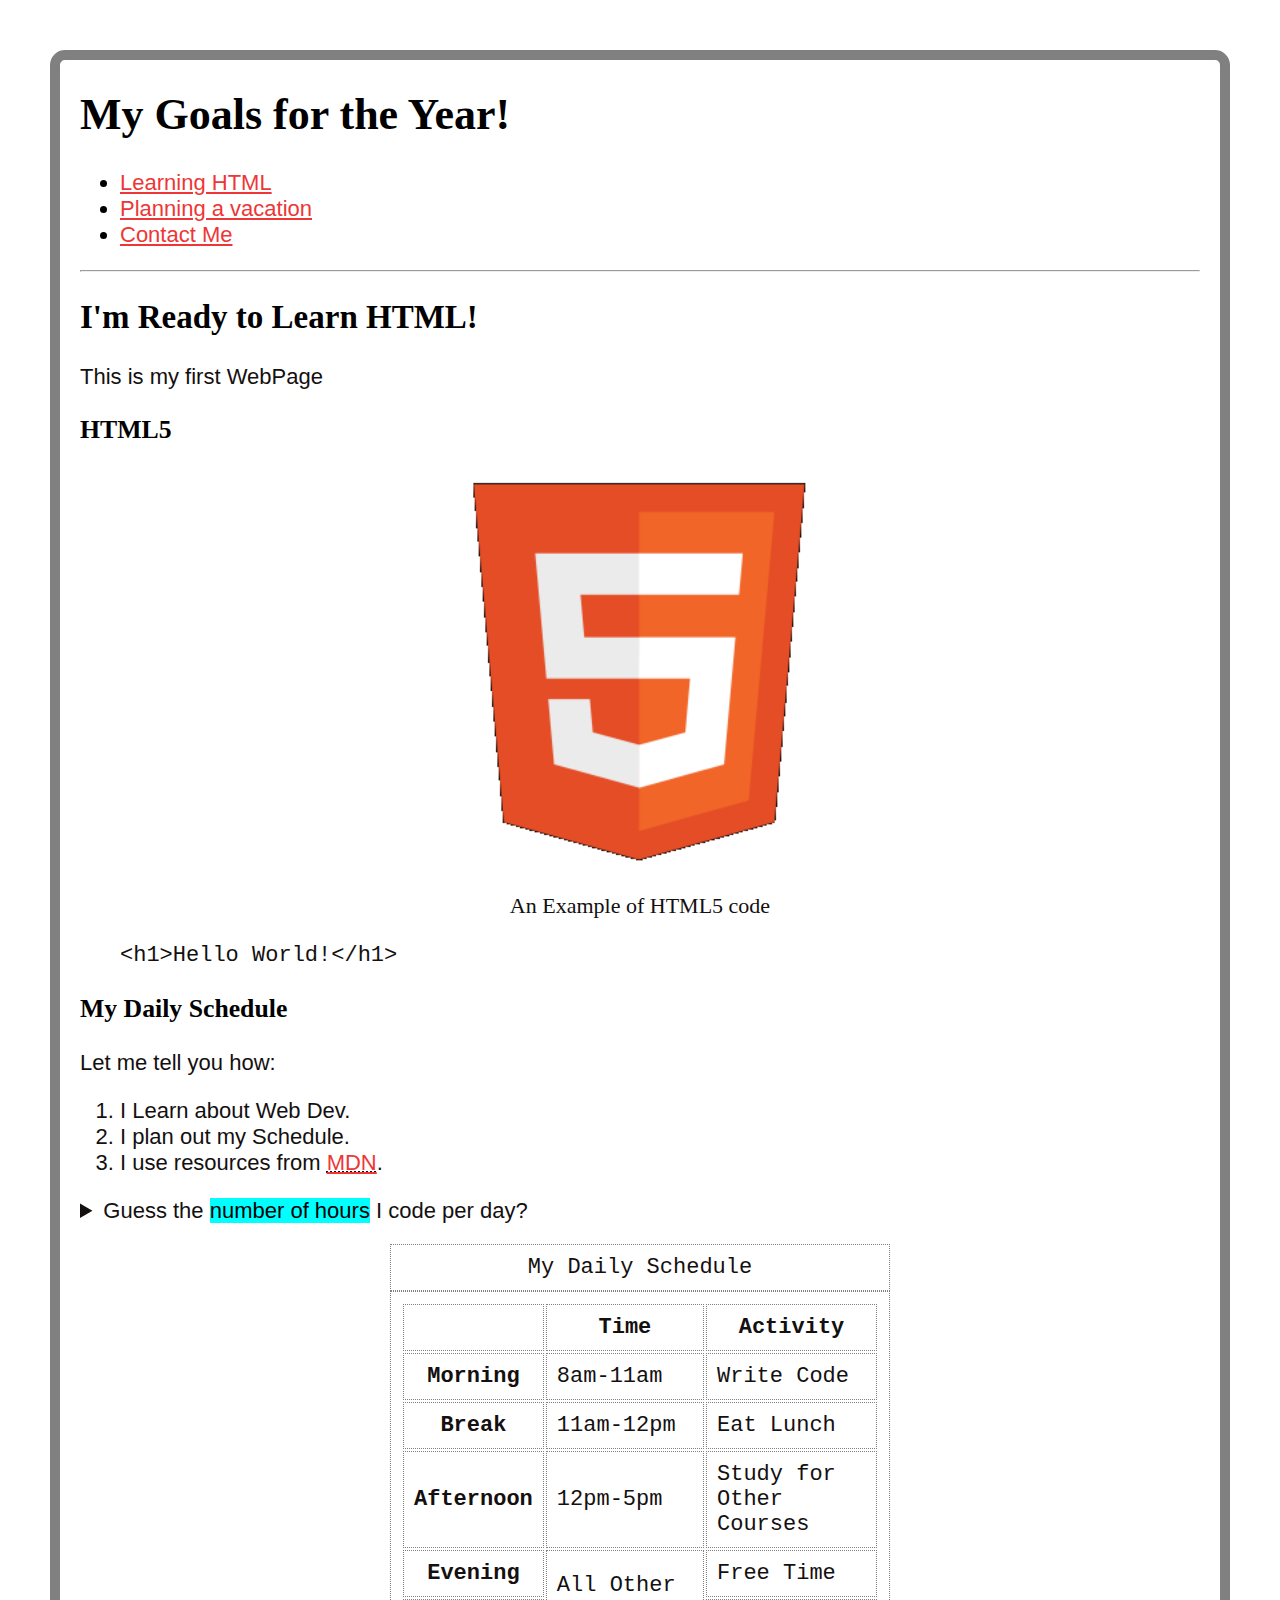
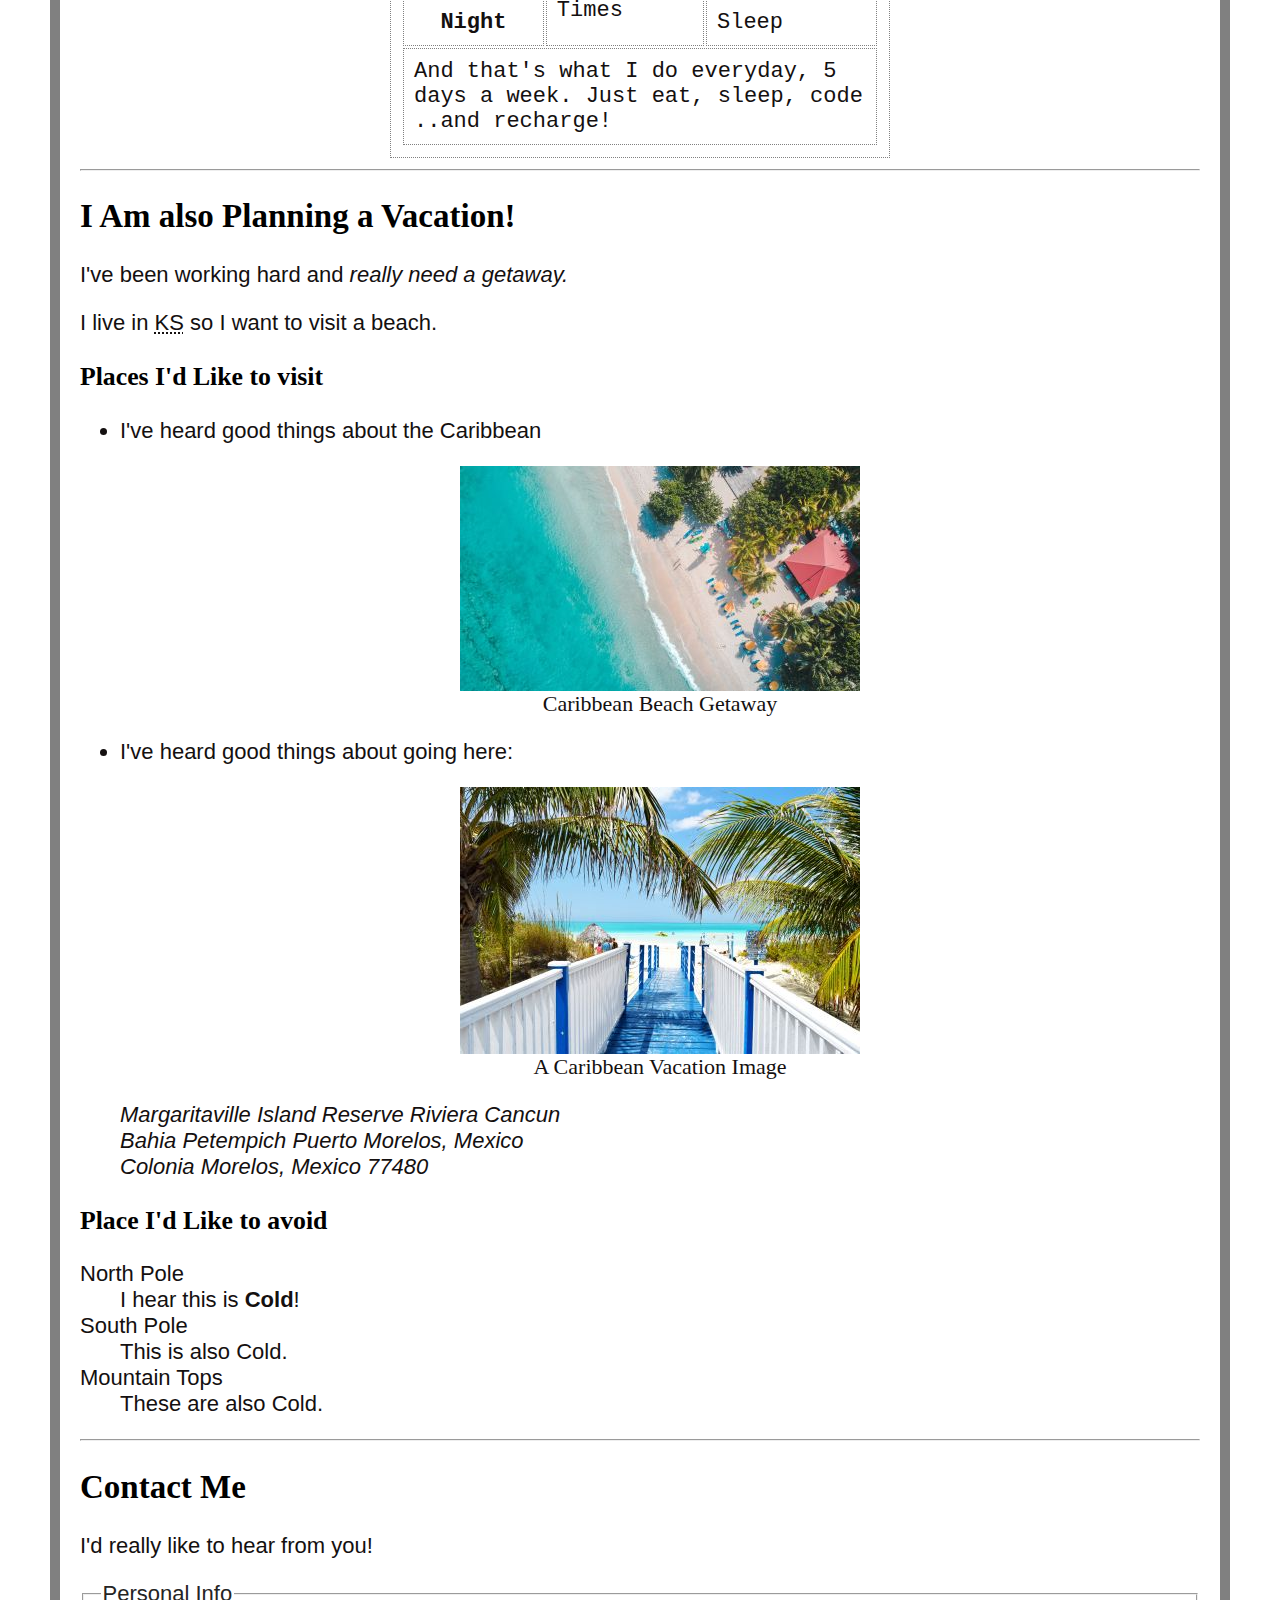
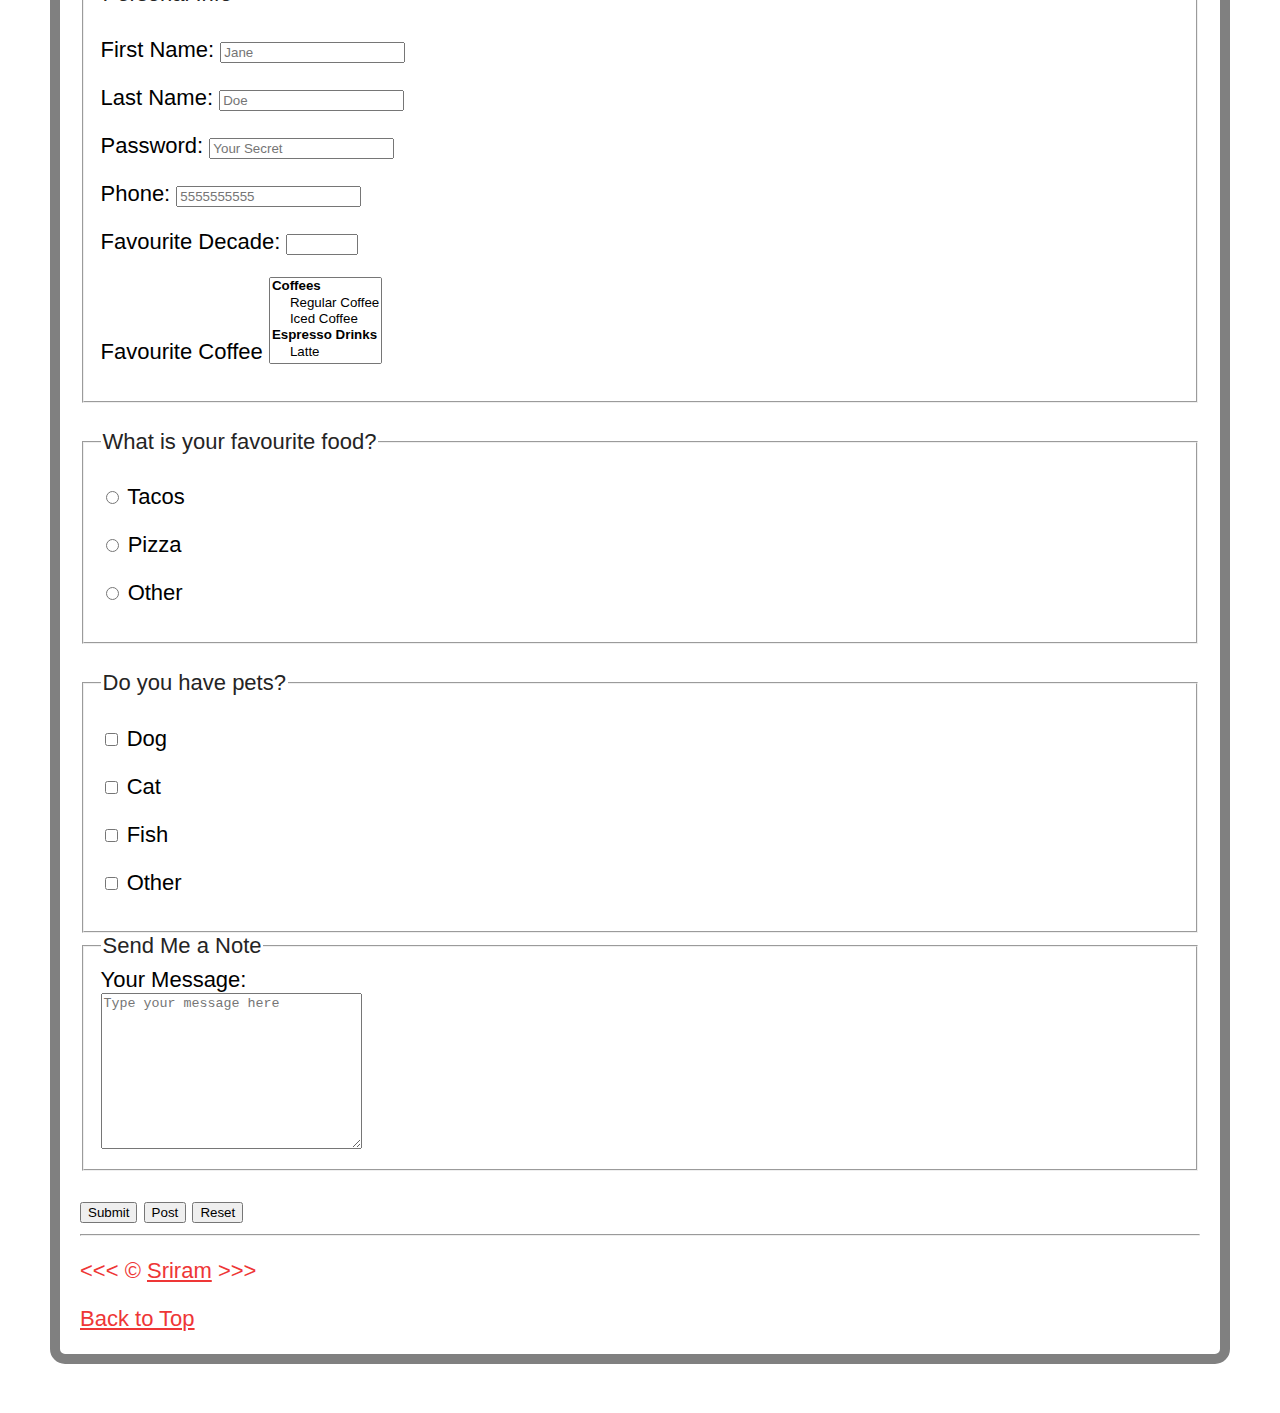
==== commit d1436800: "Modified some styles" ====
--- a/index.html
+++ b/index.html
@@ -6,7 +6,7 @@
     <meta name="author" content="Sriram" />
     <meta name="description"
         content="This page contains all the things I am learning about how to create as I learn HTML" />
-    <title>My first webpage</title>
+    <title>My Goals</title>
     <link rel="icon" href="html5.png" type="image/x-icon" />
     <link rel="stylesheet" href="main.css" type="text/css" />
 </head>
@@ -283,12 +283,12 @@
     <hr>
 
     <footer>
-        <p>
+        <p class="copyright-entity">
             &lt;&lt;&lt; &copy;
             <a href="about.html">Sriram</a>
             &gt;&gt;&gt;
         </p>
-        <p>
+        <p class="back-to-top">
             <a href="#">Back to Top</a>
         </p>
     </footer>
--- a/main.css
+++ b/main.css
@@ -1,26 +1,89 @@
+*{
+    box-sizing: border-box;
+    
+}
+
 html {
     font-size: 22px;
 }
-body {
-    background-color: #333;
-    color: whitesmoke ;
+body{
+    position: relative;
+    min-width:700px;
+    max-width: 100%;
+    display: block;
+    font-family: 'Segoe UI', Tahoma, Geneva, Verdana, sans-serif;
+    background-color: #fff;
+    border-radius: 15px;
+    margin: 50px;
+    border: 10px solid grey;
+    
+    padding-left: 20px;
+    padding-right: 20px;
+}
+
+mark {
+    background-color: aqua;
+}
+
+ .copyright-entity {
+    color: rgb(238, 54, 54);
+}
+
+h1 , h2, h3{
+    font-family: Georgia, 'Times New Roman', Times, serif;
+    color: black;
+}
+article {
+    border: 30px;
+    color: rgb(20, 16, 16);
+}
+table, tr, th, td, caption {
+    
+    
+    margin-left: auto;
+    margin-right: auto;
+    max-width: 500px;
+
+    margin-top: 10px;
+    border: 1px dotted gray;
+    font-family: 'Courier New', Courier, monospace;
+    border-collapse: separate;
+    padding: 10px;
 }
 
 a {
-    color: aliceblue;
+    color: rgb(238, 54, 54);
 }
 
 a:visited {
-    color: lightgray;
+    color: rgb(65, 10, 10);
 }
 
-a:hover, a:active {
-    color: #eee;
+fieldset {
+    color: rgb(37, 36, 36);
 }
 
-table, tr, th, td, caption {
-    border: 1px solid #eee;
-    font-family: 'Courier New', Courier, monospace;
-    border-collapse: collapse;
-    padding: 0.5rem;
+label{
+    color: black;
+}
+
+img{
+    display: block;
+    position: relative;
+    height: auto;
+    width: 100%;
+    max-width: 400px;
+    margin-left: auto;
+    margin-right: auto;
+}
+figcaption{
+    display: block;
+    position: relative;
+    height: auto;
+    width: 100%;
+    max-width: 400px;
+    margin-left: auto;
+    margin-right: auto;
+    text-align: center;
+    font-family: cursive;
 }